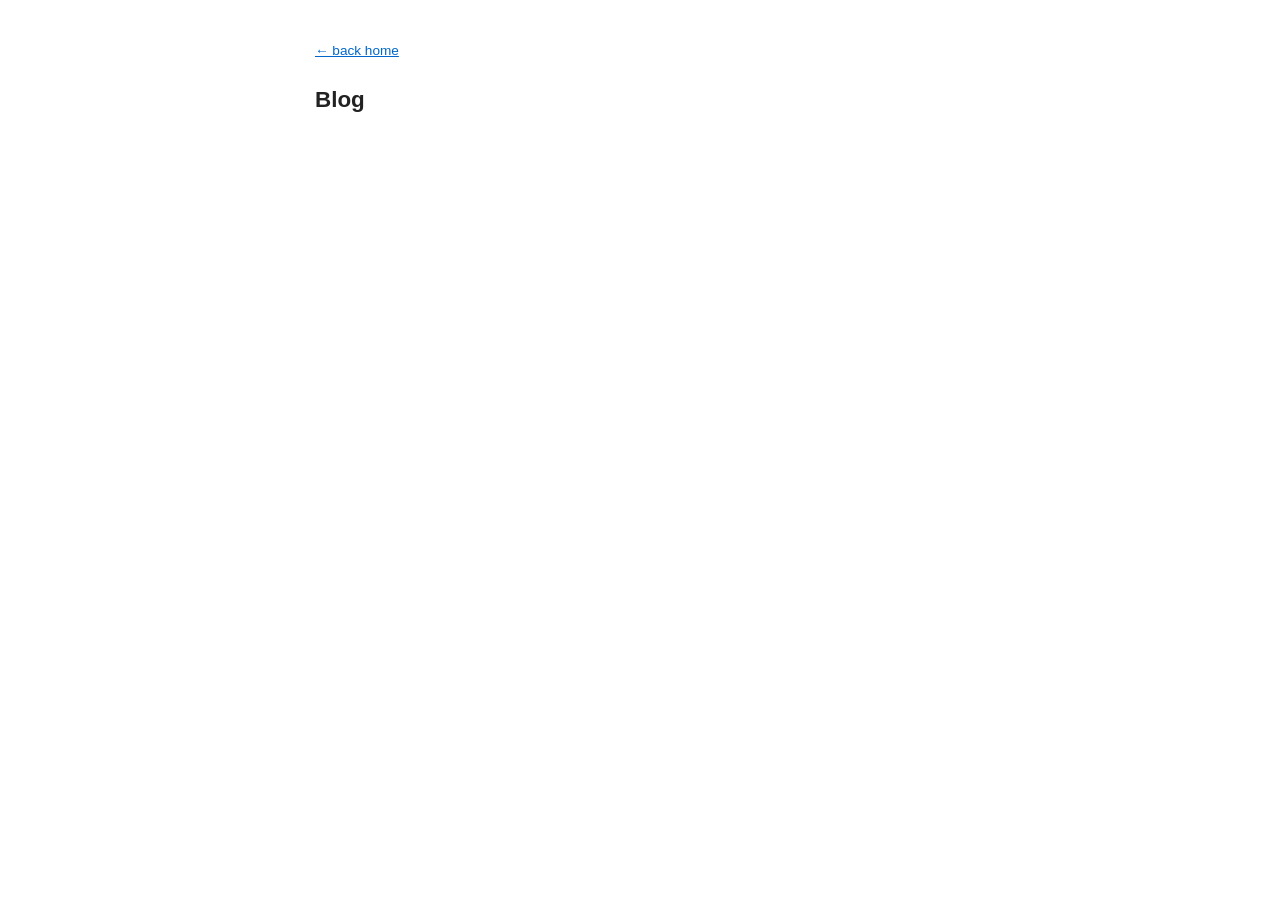
==== blogs.html @ 0946e001 "updates" ====
<!DOCTYPE html>
<html lang="en">
<head>
    <meta charset="UTF-8">
    <meta name="viewport" content="width=device-width, initial-scale=1.0">
    <title>Blog — Kishlay Kisu</title>
    <style>
        body {
            font-family: -apple-system, BlinkMacSystemFont, "Segoe UI", Helvetica, Arial, sans-serif;
            max-width: 650px;
            margin: 40px auto;
            padding: 0 20px;
            line-height: 1.6;
            color: #222;
        }
        a { color: #0066cc; }
        a:visited { color: #551a8b; }
        h1 { font-size: 1.4em; margin-bottom: 0.5em; }
        .back { font-size: 0.85em; margin-bottom: 1.5em; }
        .post-list { list-style: none; padding: 0; }
        .post-list li { margin-bottom: 8px; font-size: 0.95em; }
        .post-date { color: #555; font-family: "SFMono-Regular", Consolas, monospace; font-size: 0.85em; }
        hr { border: none; border-top: 1px solid #ddd; margin: 2em 0; }
    </style>
</head>
<body>

<p class="back"><a href="index.html">&larr; back home</a></p>

<h1>Blog</h1>

<ul class="post-list">
<!-- POSTS -->
</ul>

</body>
</html>
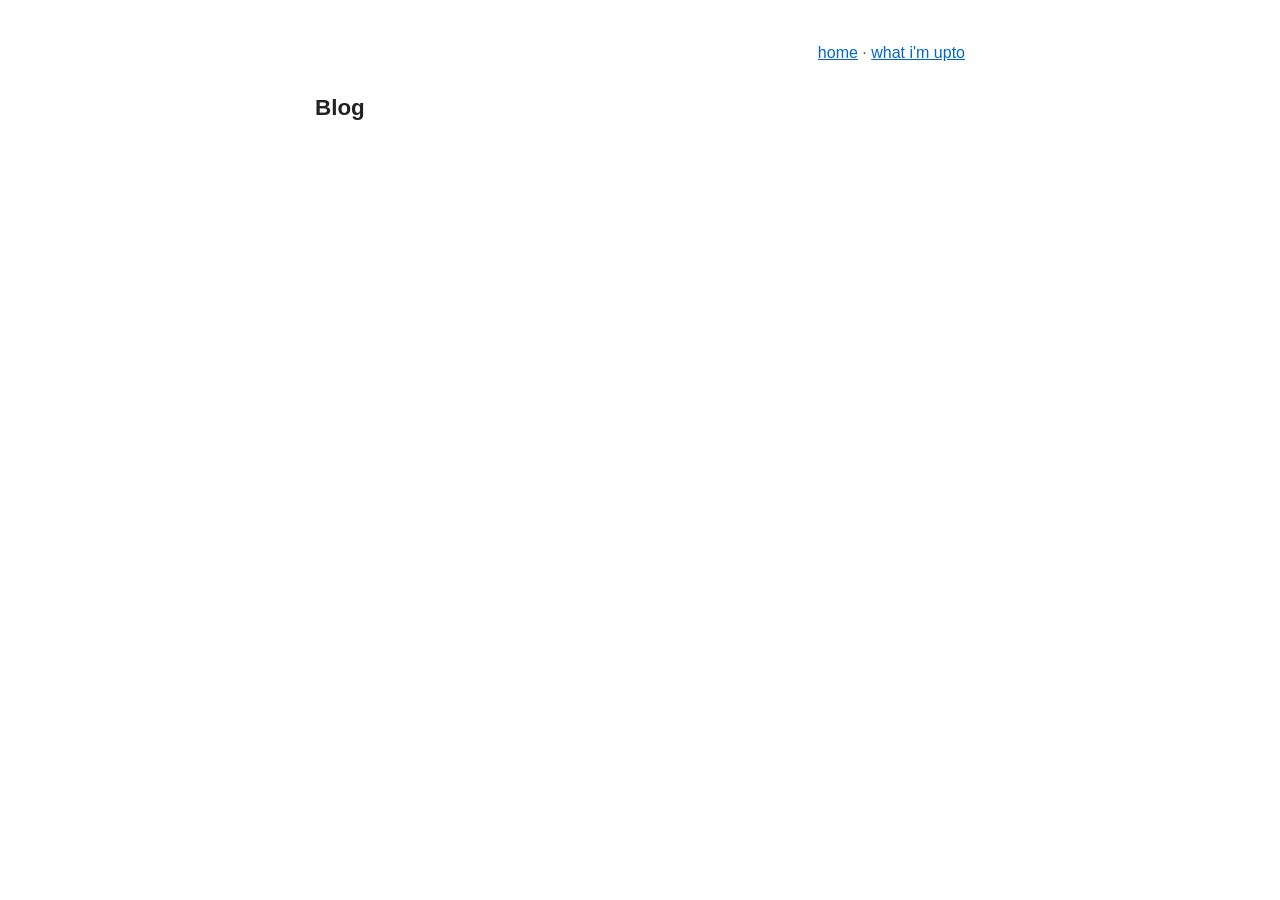
==== commit 85ac6a63: "updates" ====
--- a/blogs.html
+++ b/blogs.html
@@ -16,7 +16,7 @@
         a { color: #0066cc; }
         a:visited { color: #551a8b; }
         h1 { font-size: 1.4em; margin-bottom: 0.5em; }
-        .back { font-size: 0.85em; margin-bottom: 1.5em; }
+        .nav { font-size: 1em; text-align: right; margin-bottom: 1.5em; color: #555; }
         .post-list { list-style: none; padding: 0; }
         .post-list li { margin-bottom: 8px; font-size: 0.95em; }
         .post-date { color: #555; font-family: "SFMono-Regular", Consolas, monospace; font-size: 0.85em; }
@@ -25,8 +25,7 @@
 </head>
 <body>
 
-<p class="back"><a href="index.html">&larr; back home</a></p>
-
+<p class="nav"><a href="index.html">home</a> · <a href="whatimupto.html">what i'm upto</a></p>
 <h1>Blog</h1>
 
 <ul class="post-list">
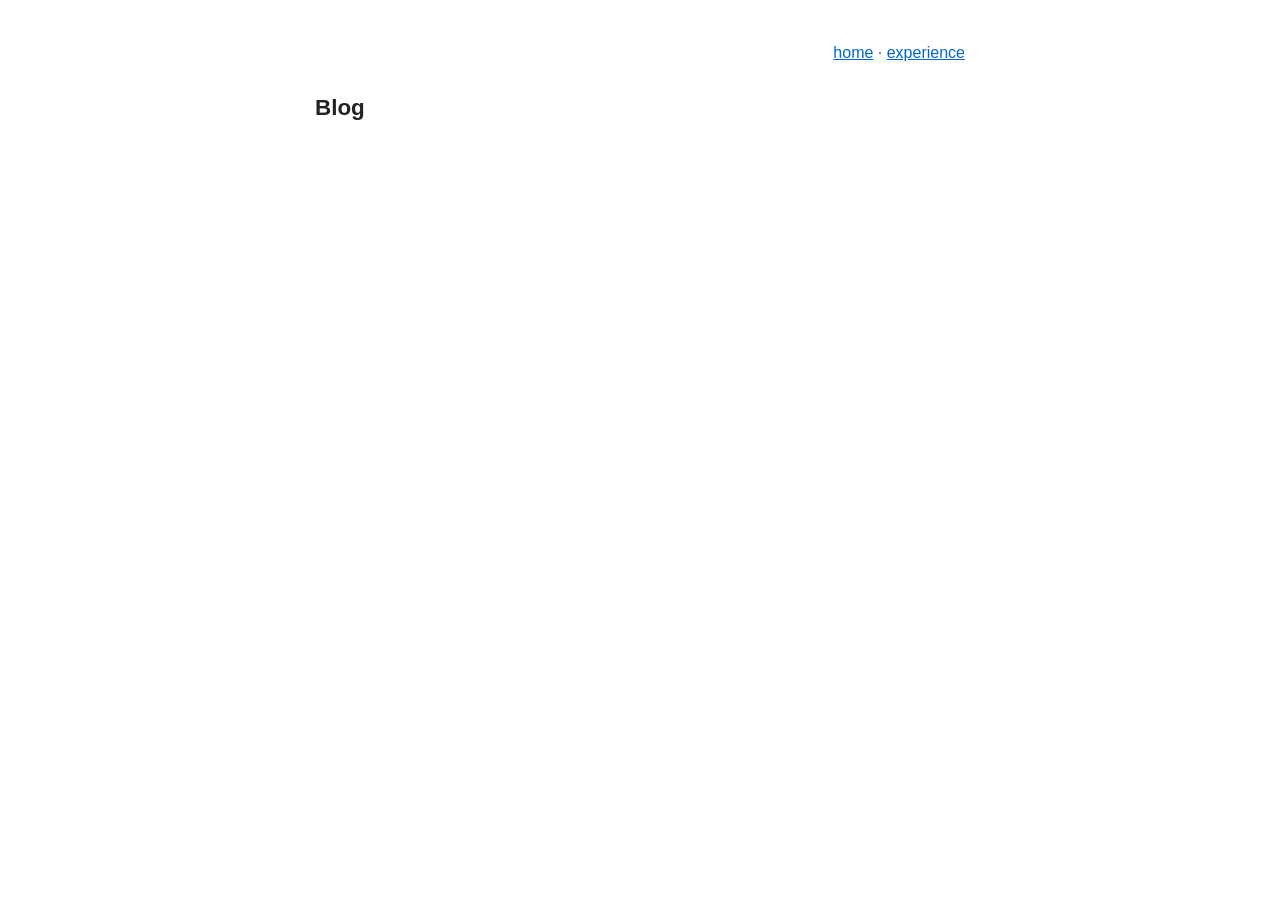
==== commit 3bbee932: "edits" ====
--- a/blogs.html
+++ b/blogs.html
@@ -25,7 +25,7 @@
 </head>
 <body>
 
-<p class="nav"><a href="index.html">home</a> · <a href="whatimupto.html">what i'm upto</a></p>
+<p class="nav"><a href="index.html">home</a> · <a href="experience.html">experience</a></p>
 <h1>Blog</h1>
 
 <ul class="post-list">
